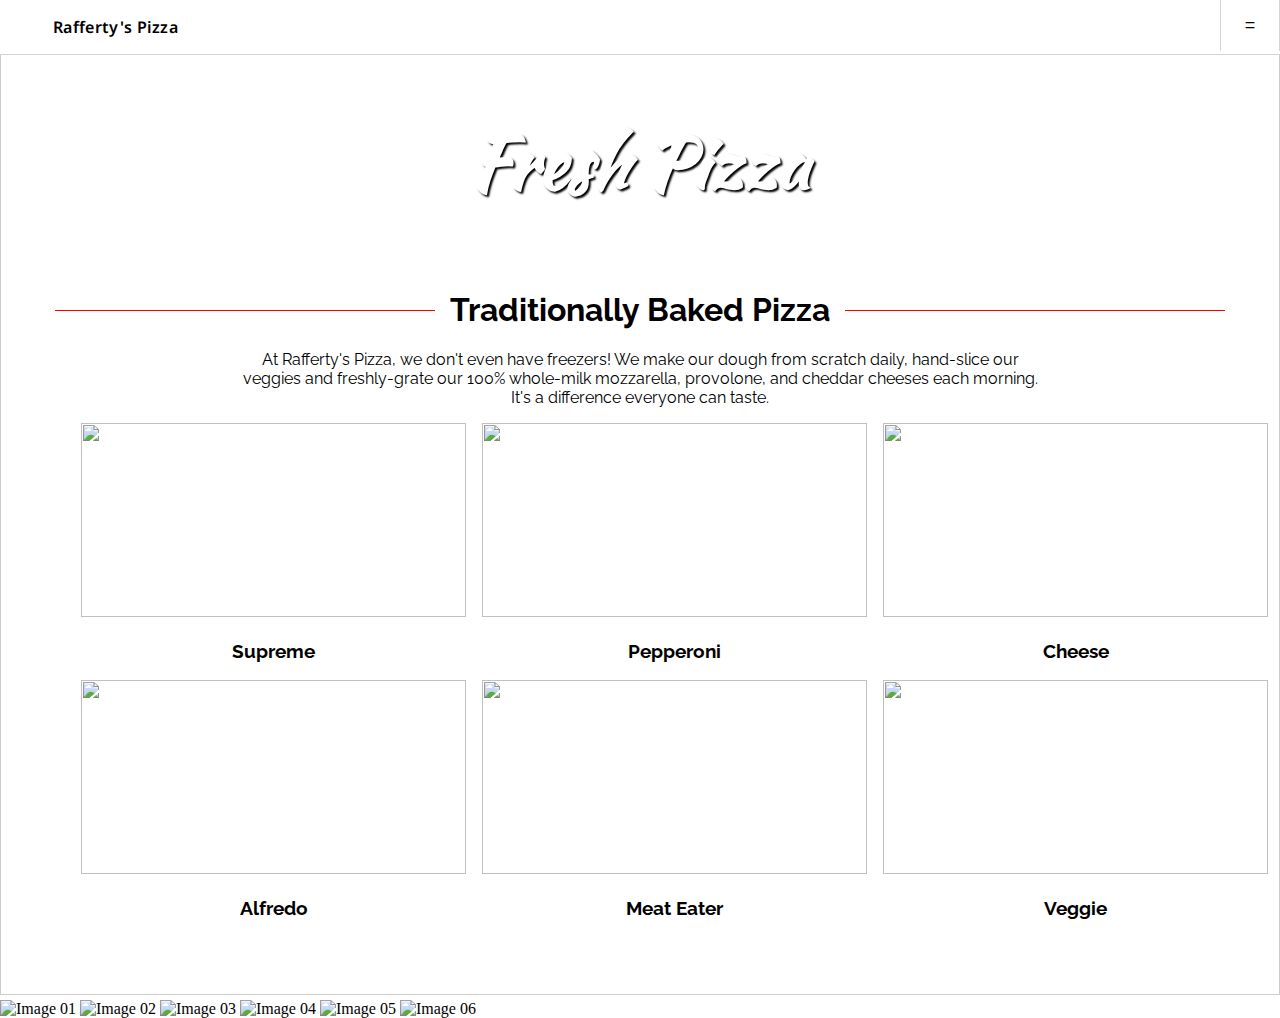
==== index.html @ 78e56703 "initial commit" ====
<!DOCTYPE html>
<html>
    <meta name="viewport" content="width=device-width, initial-scale=1.0">
    <head>
        <title>Used Cars</title>
        <link href="./style/style.css" type="text/css" rel="stylesheet">
        <link href="https://fonts.googleapis.com/css?family=Droid+Sans|Raleway|Kaushan+Script:100,400,500,600,800" rel="stylesheet">
    </head>
    <script src="https://ajax.googleapis.com/ajax/libs/jquery/3.2.1/jquery.min.js"></script>
    <body>
        <div class="navbar">
            <div class="dropdown">
              <button class="dropbtn">=</button>
              <div class="dropdown-content">
                <button class="tablinks" onclick="openTab(event, 'Turtle')">Turtles</button>
                <button class="tablinks" onclick="openTab(event, 'About')">About Me</button>
                <button class="tablinks" onclick="openTab(event, 'OrderPizza')" id="defaultOpen">Order Pizza</button>
                <button class="tablinks" onclick="openTab(event, 'RandomStuff')">Random Stuff</button>
              </div>
            </div>
            <div id="pizza"></div><p>Rafferty's Pizza</p>
        </div>    

        <div id="Turtle" class="tabcontent"> 
            <div id="banner">
                <div class="content">
                    <h1>Try to be like the turtle - at ease in your own shell.<br><strong>Bill Copeland</strong></h1>
                </div>
            </div>
            <hr>
            <div class="turtle_mainbody">
                <h3>A Little About Turtles</h3>
                <a href="https://en.wikipedia.org/wiki/Turtle"><span class="byline">FROM WIKIPEDIA, THE FREE ENCYCLOPEDIA</span></a>
                <p>Turtles are <a href="https://en.wikipedia.org/wiki/Reptile">reptiles</a> of the <a href="https://en.wikipedia.org/wiki/Order_(biology)">order</a> <strong>Testudines</strong> (or <strong>Chelonii</strong>) characterised by a special <a href="https://en.wikipedia.org/wiki/Bone">bony</a> or <a href="https://en.wikipedia.org/wiki/Cartilage">cartilaginous</a> <a href="https://en.wikipedia.org/wiki/Animal_shell">shell</a> developed from their ribs and acting as a shield. "Turtle" may refer to the order as a whole (American English) or to fresh-water and sea-dwelling testudines (British English).</p>
                <p>The order Testudines includes both extant (living) and <a href="https://en.wikipedia.org/wiki/Extinction">extinct</a> species. The earliest known members of this group date from <a href="http://tools.wmflabs.org/timescale/?Ma=157">157</a> <a href="https://en.wikipedia.org/wiki/Myr">million years ago</a>, making turtles one of the oldest reptile groups and a more ancient group than <a href="https://en.wikipedia.org/wiki/Snake">snakes</a> or <a href="https://en.wikipedia.org/wiki/Crocodilia">crocodilians</a>. Of the 327 known <a href="https://en.wikipedia.org/wiki/Species">species</a> alive today, some are highly <a href="https://en.wikipedia.org/wiki/Endangered_species">endangered</a>.</p>
                <p>Turtles are <a href="https://en.wikipedia.org/wiki/Ectotherm">ectotherms</a>—animals commonly called <a href="https://en.wikipedia.org/wiki/Poikilotherm">cold-blooded</a>—meaning that their internal temperature varies according to the ambient environment. However, because of their high metabolic rate, <a href="https://en.wikipedia.org/wiki/Leatherback_sea_turtle">leatherback sea turtles</a> have a body temperature that is noticeably higher than that of the surrounding water.</p>
                <p>Turtles are classified as <a href="https://en.wikipedia.org/wiki/Amniote">amniotes</a>, along with other reptiles, birds, and mammals. Like other amniotes, turtles breathe air and do not lay eggs underwater, although many species live in or around water.</p>
            </div>
        </div>
        
        <div id="About" class="tabcontent">
            <div class="about_mainbody">
                <h3>About Me</h3>
                <p>Hi! My name is Rafferty and I'm a student at Gretchen Whitney High School who's currently taking the AP Computer Science Princples Course.</p>
                <p>Some of my interests are:</p>
                <p id="interests">(try clicking them!)</p>
                <ul>
                    <li><button class="bc-list">Building computers</button></li>
                    <p id="computerparts-p">Here's the specifications of my computer:</p>
                    <a href="#"><img title="Intel Core i7 7700k" class="computerparts" src="https://images-na.ssl-images-amazon.com/images/I/51zkoInLSiL.jpg"></a>
                    <a href="#"><img title="Cooler Master Hyper 212 EVO" class="computerparts" src="https://cdn.pcpartpicker.com/static/forever/images/product/ddea57de9797549e80d05fb3acb2e83d.med.256p.jpg"></a>
                    <a href="#"><img title="Gigabyte GA-Z270-Gaming K3" class="computerparts" src="https://cdn.pcpartpicker.com/static/forever/images/product/6793fb3e7a72124492e21a9d76b5a61c.256p.jpg"></a>
                    <a href="#"><img title="Crucial Ballistix Sport LT 16GB DDR4" class="computerparts" src="https://images-na.ssl-images-amazon.com/images/I/41gmAwMOskL.jpg"></a>
                    <a href="#"><img title="Crucial M4 128GB SSD" class="computerparts" src="http://ecx.images-amazon.com/images/I/41iBI%2BQ2gkL.jpg"></a>
                    <a href="#"><img title="Western Digital Caviar Green 3TB HDD" class="computerparts" src="http://ecx.images-amazon.com/images/I/51-6%2BL6zT8L.jpg"></a>
                    <a href="#"><img title="Toshiba P300 2TB HDD" class="computerparts" src="https://houseofwhitley.co/wp-content/uploads/2017/07/TOSHIBA-P300-3TB-Desktop-Hard-Drive-7200-RPM-64MB-Cache-SATA-6.0Gbs-2-600x600.jpg"></a>
                    <a href="#"><img title="MSI GeForce GTX 770 2GB TWIN FROZR" class="computerparts" src="https://www.msi.com/asset/resize/image/global/product/five_pictures1_2863_20130530190256.png62405b38c58fe0f07fcef2367d8a9ba1/1024.png"></a>
                    <a href="#"><img title="NZXT S340 (Black) ATX Mid Tower Case" class="computerparts" src="https://cdn.pcpartpicker.com/static/forever/images/product/d4745ae04fec5a8861f24130cccc9eda.256p.jpg"></a>
                    <a href="#"><img title="Corsair CXM 750W Semi-Modular ATX Power Supply" class="computerparts" src="https://cdn.pcpartpicker.com/static/forever/images/product/23a8f923c23d6de30026d889136bf175.256p.jpg"></a>
                    <li><button>Computer programming</button></li>
                    <li><button class="vg-list">Video games</button></li>
                    <a href="https://playhearthstone.com/"><img class="videogames" title="Hearthstone" src="https://i.imgur.com/zz1Bcek.png"></a> 
                    <a href="https://osu.ppy.sh/"><img class="videogames" title="osu!" src="https://i.ppy.sh/3ae9b08499c5b07e2c189aadc419aba4281211ce/687474703a2f2f772e7070792e73682f632f63392f4c6f676f2e706e67"></a>
                    <a href="https://www.rocketleague.com/"><img class="videogames" title="Rocket League" src="https://vignette4.wikia.nocookie.net/monstergirlencyclopedia/images/2/2c/Rocket_league_logo.png/revision/latest?cb=20170101033444"></a>
                    <li><button>Learning foreign languages</button></li>
                    <li><button>Drinking water and ice lemon tea</button></li>
                    <li><button>Biking</button></li>
                </ul>
            </div>
        </div>
        
        <div id="OrderPizza" class="tabcontent">
        <div class="PizzaBanner">
            <h1>Fresh Pizza</h1>
        </div>
            <span><h1>Traditionally Baked Pizza</h1></span>
            <p>At Rafferty's Pizza, we don't even have freezers! We make our dough from scratch daily, hand-slice our veggies and freshly-grate our 100% whole-milk mozzarella, provolone, and cheddar cheeses each morning. It's a difference everyone can taste.</p>
            <div class="menu">
            <ul class="product-list columns-3">
            <li>
                <a href="#"><img src="http://dynl.mktgcdn.com/p/BqVXZELl1bpP82hnfZIUZJsRE3fh3cwTNK2-FvIqn5U/1538x776.png"></a>                   <h3><a href="#">Supreme</a></h3>
            </li>
            <li>
                <a href="#"><img src="https://www.cicis.com/media/1137/pizza_trad_alfredo.png"></a> 
                <h3><a href="#">Alfredo</a></h3>
            </li>
            <li>
                <a href="#"><img src="https://www.cicis.com/media/1139/pizza_trad_pepperoni_sm.png"></a>
                <h3><a href="#">Pepperoni</a></h3>
            </li>
            <li>
                <a href="#"><img src="https://www.cicis.com/media/1175/pizza_trad_meateater_sm.png"></a>
                <h3><a href="#">Meat Eater</a></h3>
            </li>
            <li>
                <a href="#"><img src="https://www.cicis.com/media/1177/pizza_trad_cheese_sm.png"></a>
                <h3><a href="#">Cheese</a></h3>
            </li>
            <li>
                <a href="#"><img src="https://www.cicis.com/media/1173/pizza_trad_veggie_sm.png"></a>
                <h3><a href="#">Veggie</a></h3>
            </li>
            </ul>
            </div>
        </div>
        
        <div id="RandomStuff" class="tabcontent">
            <h3>Random Stuff</h3>
            <h3><a href="https://codehs.com/share/RLx1Xva4P4k5N9Qt8TGK">Watch Karel paint a picture!<br>(You should probably set it to full speed)</a></h3>
            <img onmouseover="bigImg(this)" onmouseout="normalImg(this)" src="http://bestanimations.com/Animals/Reptiles/turtles/cute-turtle-animated-gif-14.gif" height=176px width=300px>
            <p>Hover over the image!</p>
            <p id="japanese">日本語を使ってみて</p>
            <p id="chinese">你好，傅含！</p>
            </div>
        
        <h4 id='date'></h3>
            
        <script>
            //clicks on the default tab to have it open when the page loads
            document.getElementById("defaultOpen").click();
            //jquery
            $(document).ready(function(){
                $(".vg-list").click(function(){
                    $(".videogames").fadeToggle("normal");
                });
                $(".bc-list").click(function(){
                    $(".computerparts").fadeToggle("normal");
                    $("#computerparts-p").fadeToggle("normal");
                });
            });
            // enlarges the image by the amount of pixels defined
            function bigImg(x) {
                x.style.height = "352px";
                x.style.width = "600px";
            }
            // shrinks the image by the amount of pixels defined
            function normalImg(x) {
                x.style.height = "176px";
                x.style.width = "300px";
            }
            //gets all the tabs and tablinks and hides the ones that aren't active
            function openTab(evt, tabName) {
                var i, tabcontent, tablinks;
                tabcontent = document.getElementsByClassName("tabcontent");
                for (i = 0; i < tabcontent.length; i++) {
                    tabcontent[i].style.display = "none";
                }
                tablinks = document.getElementsByClassName("tablinks");
                for (i = 0; i < tablinks.length; i++) {
                    tablinks[i].className = tablinks[i].className.replace(" active", "");
                }
                document.getElementById(tabName).style.display = "block";
                evt.currentTarget.className += " active";
            }
            //gets the current date and displays it at the bottom of the page
            function getDate() {
             let today = new Date();
                let year = today.getFullYear();
                let month = today.getMonth();
                let date = today.getDate();
                let day = today.getDay();
                let hours = today.getHours();
                let minutes = today.getMinutes();
                let seconds = today.getSeconds();
                let ampm;
                if (hours <= 12) {
                  ampm = 'AM';
                } else if (hours > 12) {
                  ampm = 'PM';
                }
                if (hours > 12) {
                    hours = hours - 12;
                }
                if (minutes < 10) {
                    minutes = '0'+minutes.toString();
                }
                if (seconds < 10) {
              	    seconds = '0'+seconds.toString();
                }
                let daylist = ['Sunday', 'Monday', 'Tuesday', 'Wednesday', 'Thursday', 'Friday', 'Saturday'];
            	let monthlist = ['January', 'February', 'March', 'April', 'May', 'June', 'July', 'August', 'September', 'October', 'November', 'December'];
                document.getElementById('date').innerHTML = `It is now ${hours}\:${minutes}\:${seconds} ${ampm} on ${daylist[day]}, ${monthlist[month]} ${date}, ${year}`;
            }
            setInterval(getDate, 1000);
        </script>
        <div id="preload">
           <img src="http://dynl.mktgcdn.com/p/BqVXZELl1bpP82hnfZIUZJsRE3fh3cwTNK2-FvIqn5U/1538x776.png" width="1" height="1" alt="Image 01" />
           <img src="https://www.cicis.com/media/1137/pizza_trad_alfredo.png" width="1" height="1" alt="Image 02" />
           <img src="https://www.cicis.com/media/1139/pizza_trad_pepperoni_sm.png" width="1" height="1" alt="Image 03" />
           <img src="https://www.cicis.com/media/1175/pizza_trad_meateater_sm.png" width="1" height="1" alt="Image 04" />
           <img src="https://www.cicis.com/media/1177/pizza_trad_cheese_sm.png" width="1" height="1" alt="Image 05" />
           <img src="https://www.cicis.com/media/1173/pizza_trad_veggie_sm.png" width="1" height="1" alt="Image 06" />
           <img src="http://tony.pizza/wp-content/uploads/2017/01/28us51e-8.png" width="1" height="1"/>
        </div>
    </body>
</html>
---- style/style.css ----
body {
    background-color: white;
    margin: 0px;
    padding: 0;
    overflow: scroll;
    overflow-x: hidden;
  }
  .navbar {
      overflow: hidden;
      background-color: #FFFFFF;
      border-bottom: 1px solid LightGrey;
      position: fixed;
      top: 0;
      width: 100%;
      z-index: 2;
  }
  #pizza {
      background-image: url("http://tony.pizza/wp-content/uploads/2017/01/28us51e-8.png");
      background-size: cover;
      background-position: center center;
      width: 40px;
      height: 40px;
      position: fixed;
      display: inline-box;
      left: 8px;
      top: 8px;
  }
  .navbar p {
      float: center;
      text-align: center;
      display: inline-block;
      padding: 0 53px;
      font-family: "Droid Sans", sans-serif;
      font-weight: 600;
      font-size: 16px;
      color: black;
      letter-spacing: 0.02em;
  }
  .dropdown {
      float: right;
      overflow: hidden;
      display: inline-block;
  }
  .dropdown .dropbtn {
      font-size: 18px;
      font-weight: 400;
      outline: none;
      border: none;
      border-left: 1px solid lightgrey;
      border-right: 1px solid LightGrey;
      color: #000000;
      width: 60px;
      height: 51px;
      padding: 14px 16px;
      background-color: inherit;
  }
  .dropdown:hover .dropbtn {
      background-color: red;
  }
  .dropdown-content {
      display: none;
      position: fixed;
      right: 0;
      background-color: #f9f9f9;
      min-width: 160px;
      box-shadow: 0px 8px 16px 0px rgba(0,0,0,0.2);
      z-index: 3;
  }
  .dropdown-content button {
      background-color: inherit;
      color: black;
      display: block;
      float: none;
      border: 1px solid LightGrey;
      width: 100%;
      text-align: right;
      outline: none;
      cursor: pointer;
      padding: 14px 16px;
      transition: 0.3s;
      font-size: 17px;
  }
  .dropdown-content button:hover {
      background-color: #ddd;
  }
  .dropdown:hover .dropdown-content {
      display: block;
  }
  div.turtle_mainbody, div.about_mainbody {
      margin: 0 auto;
      padding: 40px;
      min-width: 300px;
      height: auto;
      font-family: 'Raleway', sans-serif;
  }
  div.turtle_mainbody {
      text-align: center;
      max-width: 850px;
  }
  div.turtle_mainbody h3 {
      color: #6c77d4;
      text-transform: uppercase;
      font-size: 22px;
      font-weight: 600;
      padding: 0px 10px;
  }
  div.turtle_mainbody p {
      font-size: 18px;
      text-align: left;
  }
  div.turtle_mainbody a {
      color: #000000;
      font-size: 15px;
      font-weight: 500;
      text-transform: uppercase;
      text-decoration: none;
      letter-spacing: 0.05em;
  }
  div.about_mainbody button {
      border: none;
      outline: none;
      padding: none;
      background-color: #ffffff;
      font-size: 16px;
      font-family: "Raleway", sans-serif;
  }
  #interests {
      padding: none;
      margin: none;
      font-size: 10px;
      font-weight: 400;
  }
  .computerparts, .videogames {
      height: 40px;
      width: 40px;
      border: 1px solid LightGrey;
      border-radius: 4px;
      display: none;
      object-fit: contain;
  }
  .vg-list, .bc-list {
      cursor: pointer;
  }
  .computerparts:hover {
     /*background-color: #ccc;*/
  }
  #computerparts-p {
      padding: 0;
      padding-top: 5px;
      padding-bottom: 5px;
      margin: 0;
      display: none;
      font-size: 12px;
  }
  .videogames:hover {
      background-color: #ccc;
  }
  .byline {
      border-bottom: 1px solid LightGrey;
      border-top: 1px solid LightGrey;
      color: LightGrey;
      font-size: 10px;
      font-weight: 400;
  }
  #OrderPizza {
      position: relative;
      display: block;
      padding: 40px;
      background-image: url("http://atextures.com/wp-content/uploads/2014/08/Paper-Grunge-Background-41.jpg");
      background-size: cover;
      overflow: scroll;
      text-align: center;
      font-family: "Raleway", sans-serif;
  }
  div.PizzaBanner {
      margin: none;
      padding: 40px 0px;
      background-image: url("https://www.grimaldispizzeria.com/dbcwp/wp-content/uploads/2017/03/our-menu-1920.jpg");
      background-size: cover;
      background-position: center center;
      height: 150px;
      width: 100%;
      left: 0;
  }
  div.PizzaBanner h1 {
      color: #ffffff;
      font-size: 72px;
      font-family: "Kaushan Script", cursive;
      text-align: center;
      position: relative;
      top: 30px;
      width: auto;
      margin: 0 auto;
      text-shadow: 2px 2px 2px rgba(0, 0, 0, 1);
  }
  #OrderPizza span {
      text-align: center;
      display: inline-block;
      position: relative;
  }
  #OrderPizza span:before, #OrderPizza span:after {
      content: "";
      position: absolute;
      top: 50%;
      width: 100%;
      height: 1px;
      background: red;
  }
  #OrderPizza span:before {
      right: 100%;
      margin-right: 15px;
  }
  #OrderPizza span:after {
      left: 100%;
      margin-left: 15px;
  }
  #OrderPizza p {
      min-width: 300px;
      max-width: 800px;
      margin: 0 auto;
      text-align: center;
      position: relative;
  }
  .columns-3 {
      display: inline-block;
      column-count: 3;
  }
  .product-list {
      list-style-type: none;
      height: 200%;
  }
  .product-list h3 {
      text-align: center;
      width: 385px;
  }
  .product-list h3 a {
      text-decoration: none;
      color: black;
  }
  .product-list li:hover a {
      color: red;
  }
  .product-list img {
      width: 385px;
      height: 194px;
      position: relative;
      -webkit-transition: top ease 0.8s;
      transition: top ease 0.3s;
      top: 0;
  }
  .product-list img:hover {
      top: -15px;
  }
  #RandomStuff h3, #RandomStuff p {
      font-family: "Raleway", sans-serif;
  }
  #RandomStuff a {
      color: blue;
      text-decoration: none;
  }
  #RandomStuff a:hover {
      color: red;
  }
  #japanese {
      font-family: "ヒラギノ角ゴ Pro W3", "Hiragino Kaku Gothic Pro", sans-serif;
      font-weight: 800;
      letter-spacing: 0em;
  }
  #chinese {
      font-family: "Microsoft JhengHei UI","Microsoft JhengHei",Pmingliu,"Segoe UI","Segoe UI Web Regular","Segoe UI Symbol","Helvetica Neue","BBAlpha Sans","S60 Sans",Arial,sans-serif;
      font-weight: 800;
  }
  #banner {
      background-image: url("https://www.sheltonherald.com/wp-content/uploads/sites/33/2015/05/Baby_turtle.jpg");
      /*background-image: url("https://static1.squarespace.com/static/5486159de4b074841b303621/t/5913a4de6a49634ba5568356/1494459632534/");*/
      background-size: cover;
      background-position: center center;
      height: 450px;
      width: 100%;
  }
  #banner .content h1 {
      color: #ffffff;
      font-size: 50px;
      border: 3px dotted white;
      font-family: "Raleway", sans-serif;
      text-align: center;
      position: relative;
      top: 100px;
      width: auto;
      min-width: 350px;
      max-width: 450px;
      margin: 0 auto;
  }
  #date {
      font-family: 'Raleway', sans-serif;
      margin: 5px 0 5px 5px;
      color: #615652;
      font-size: 16px;
      font-weight: 400;
  }
  .tabcontent {
      display: none;
      padding: 6px 12px;
      border: 1px solid #ccc;
      border-top: none;
      -webkit-animation: fadeEffect 1s;
      animation: fadeEffect 1s; 
  }
  @-webkit-keyframes fadeEffect {
      from {opacity: 0.2;}
      to {opacity: 1;}
  }
  @keyframes fadeEffect {
      from {opacity: 0.2;}
      to {opacity: 1;}
  }
  ::-webkit-scrollbar {
      width: 8px;
      background: transparent;
      padding: none;
      margin: none;
  }
  ::-webkit-scrollbar-thumb {
      background: LightGrey;
      opacity: 60%;
  }
  #banner .content h1, .navbar p {
      -webkit-touch-callout: none;
      -webkit-user-select: none;
      -khtml-user-select: none;
      -moz-user-select: none;
      -ms-user-select: none;
      user-select: none;
      cursor:default;
  }
  div#preload {
      visibilty: hidden;
      left: -999em;
  }
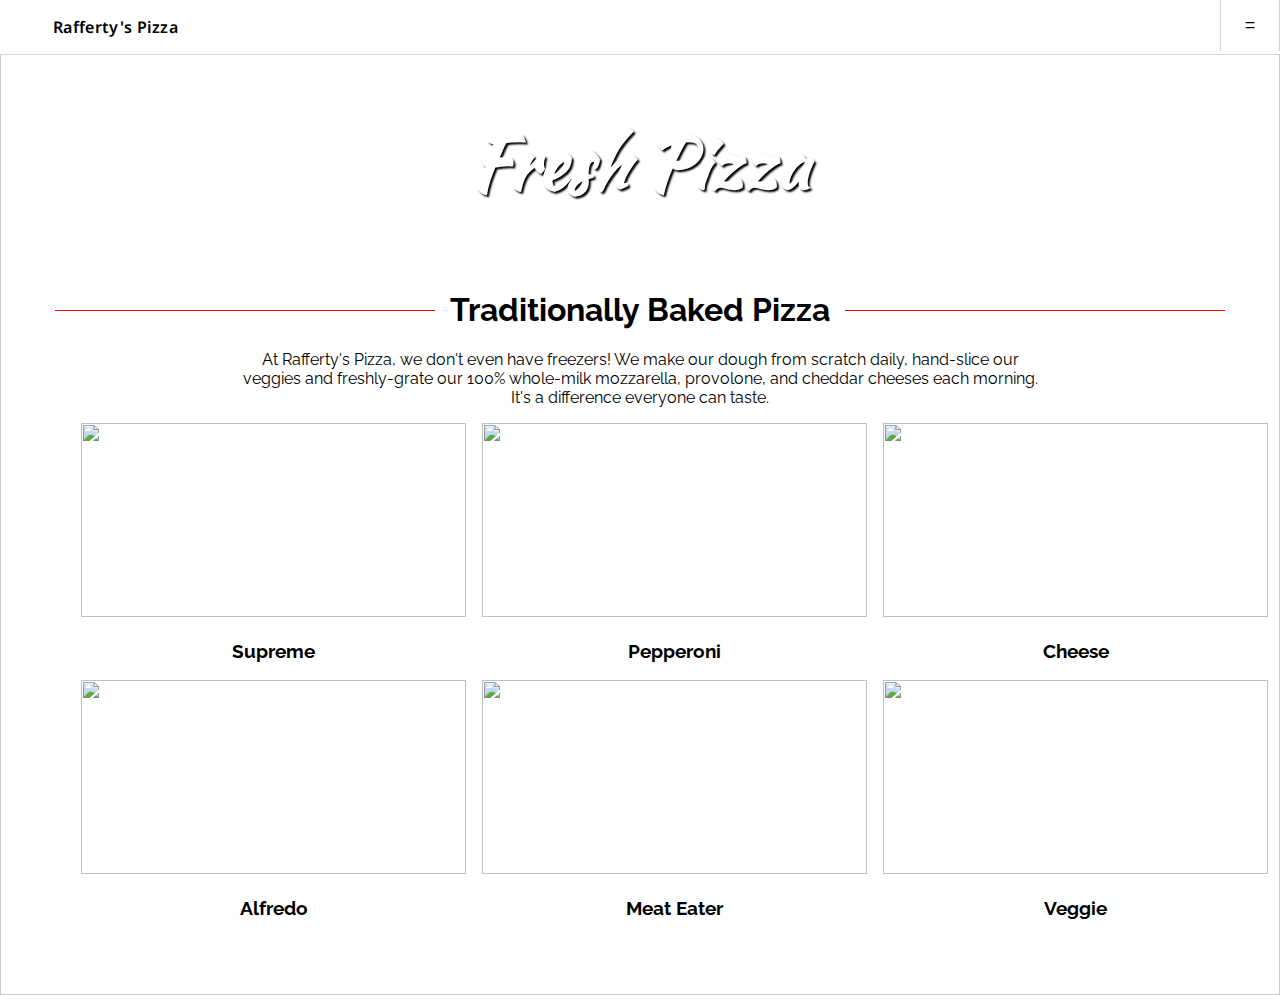
==== commit e63e68d3: "trying to make javascript work" ====
--- a/index.html
+++ b/index.html
@@ -115,7 +115,7 @@
         
         <h4 id='date'></h3>
             
-        <script>
+        <script type="text/javascript">
             //clicks on the default tab to have it open when the page loads
             document.getElementById("defaultOpen").click();
             //jquery
@@ -183,14 +183,5 @@
             }
             setInterval(getDate, 1000);
         </script>
-        <div id="preload">
-           <img src="http://dynl.mktgcdn.com/p/BqVXZELl1bpP82hnfZIUZJsRE3fh3cwTNK2-FvIqn5U/1538x776.png" width="1" height="1" alt="Image 01" />
-           <img src="https://www.cicis.com/media/1137/pizza_trad_alfredo.png" width="1" height="1" alt="Image 02" />
-           <img src="https://www.cicis.com/media/1139/pizza_trad_pepperoni_sm.png" width="1" height="1" alt="Image 03" />
-           <img src="https://www.cicis.com/media/1175/pizza_trad_meateater_sm.png" width="1" height="1" alt="Image 04" />
-           <img src="https://www.cicis.com/media/1177/pizza_trad_cheese_sm.png" width="1" height="1" alt="Image 05" />
-           <img src="https://www.cicis.com/media/1173/pizza_trad_veggie_sm.png" width="1" height="1" alt="Image 06" />
-           <img src="http://tony.pizza/wp-content/uploads/2017/01/28us51e-8.png" width="1" height="1"/>
-        </div>
     </body>
 </html>
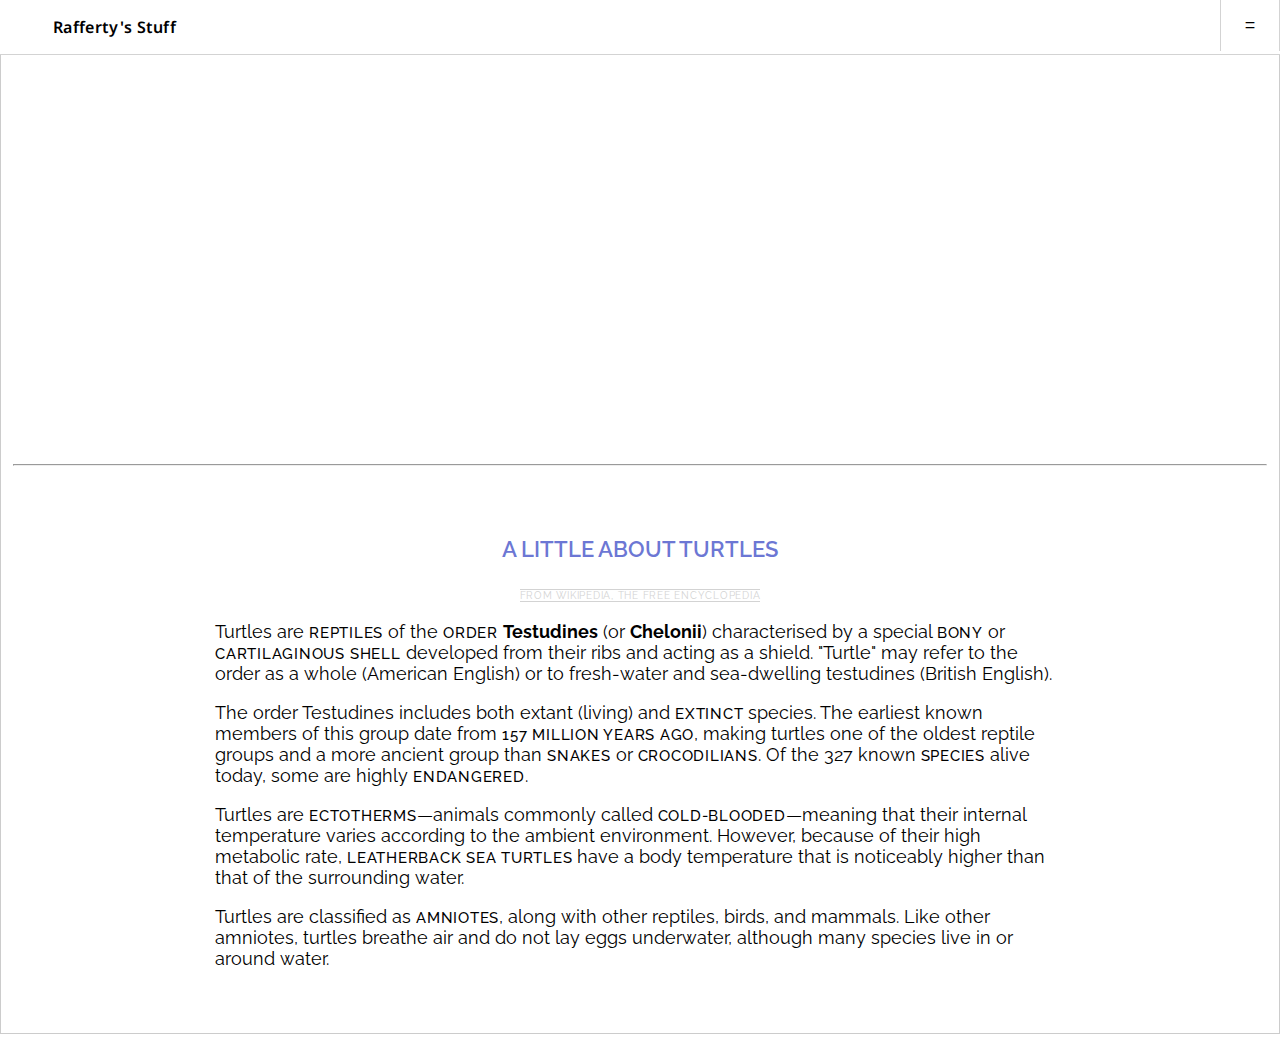
==== commit c695b35e: "main page navbar fix" ====
--- a/index.html
+++ b/index.html
@@ -1,187 +1,153 @@
 <!DOCTYPE html>
 <html>
+<head>
+    <meta charset="UTF-8">
     <meta name="viewport" content="width=device-width, initial-scale=1.0">
-    <head>
-        <title>Used Cars</title>
-        <link href="./style/style.css" type="text/css" rel="stylesheet">
-        <link href="https://fonts.googleapis.com/css?family=Droid+Sans|Raleway|Kaushan+Script:100,400,500,600,800" rel="stylesheet">
-    </head>
-    <script src="https://ajax.googleapis.com/ajax/libs/jquery/3.2.1/jquery.min.js"></script>
-    <body>
-        <div class="navbar">
-            <div class="dropdown">
-              <button class="dropbtn">=</button>
-              <div class="dropdown-content">
-                <button class="tablinks" onclick="openTab(event, 'Turtle')">Turtles</button>
-                <button class="tablinks" onclick="openTab(event, 'About')">About Me</button>
-                <button class="tablinks" onclick="openTab(event, 'OrderPizza')" id="defaultOpen">Order Pizza</button>
-                <button class="tablinks" onclick="openTab(event, 'RandomStuff')">Random Stuff</button>
-              </div>
-            </div>
-            <div id="pizza"></div><p>Rafferty's Pizza</p>
-        </div>    
-
-        <div id="Turtle" class="tabcontent"> 
-            <div id="banner">
-                <div class="content">
-                    <h1>Try to be like the turtle - at ease in your own shell.<br><strong>Bill Copeland</strong></h1>
-                </div>
-            </div>
-            <hr>
-            <div class="turtle_mainbody">
-                <h3>A Little About Turtles</h3>
-                <a href="https://en.wikipedia.org/wiki/Turtle"><span class="byline">FROM WIKIPEDIA, THE FREE ENCYCLOPEDIA</span></a>
-                <p>Turtles are <a href="https://en.wikipedia.org/wiki/Reptile">reptiles</a> of the <a href="https://en.wikipedia.org/wiki/Order_(biology)">order</a> <strong>Testudines</strong> (or <strong>Chelonii</strong>) characterised by a special <a href="https://en.wikipedia.org/wiki/Bone">bony</a> or <a href="https://en.wikipedia.org/wiki/Cartilage">cartilaginous</a> <a href="https://en.wikipedia.org/wiki/Animal_shell">shell</a> developed from their ribs and acting as a shield. "Turtle" may refer to the order as a whole (American English) or to fresh-water and sea-dwelling testudines (British English).</p>
-                <p>The order Testudines includes both extant (living) and <a href="https://en.wikipedia.org/wiki/Extinction">extinct</a> species. The earliest known members of this group date from <a href="http://tools.wmflabs.org/timescale/?Ma=157">157</a> <a href="https://en.wikipedia.org/wiki/Myr">million years ago</a>, making turtles one of the oldest reptile groups and a more ancient group than <a href="https://en.wikipedia.org/wiki/Snake">snakes</a> or <a href="https://en.wikipedia.org/wiki/Crocodilia">crocodilians</a>. Of the 327 known <a href="https://en.wikipedia.org/wiki/Species">species</a> alive today, some are highly <a href="https://en.wikipedia.org/wiki/Endangered_species">endangered</a>.</p>
-                <p>Turtles are <a href="https://en.wikipedia.org/wiki/Ectotherm">ectotherms</a>—animals commonly called <a href="https://en.wikipedia.org/wiki/Poikilotherm">cold-blooded</a>—meaning that their internal temperature varies according to the ambient environment. However, because of their high metabolic rate, <a href="https://en.wikipedia.org/wiki/Leatherback_sea_turtle">leatherback sea turtles</a> have a body temperature that is noticeably higher than that of the surrounding water.</p>
-                <p>Turtles are classified as <a href="https://en.wikipedia.org/wiki/Amniote">amniotes</a>, along with other reptiles, birds, and mammals. Like other amniotes, turtles breathe air and do not lay eggs underwater, although many species live in or around water.</p>
+    <meta http-equiv="X-UA-Compatible" content="ie=edge">
+    <title>Used Cars</title>
+    <link href="./style/style.css" type="text/css" rel="stylesheet">
+    <link href="https://fonts.googleapis.com/css?family=Droid+Sans|Raleway:100,400,500,600,800" rel="stylesheet">
+</head>
+<script src="https://ajax.googleapis.com/ajax/libs/jquery/3.2.1/jquery.min.js"></script>
+<body>
+    <div class="navbar">
+        <div id="pizza"></div><p>Rafferty's Stuff</p>
+        <div class="dropdown">
+            <button class="dropbtn">=</button>
+            <div class="dropdown-content">
+            <button class="tablinks" onclick="openTab(event, 'Turtle')"  id="defaultOpen">Turtles</button>
+            <input type="button" onclick="window.location.href='./pizza/menu.html'" value="Order Pizza"/>
+            <button class="tablinks" onclick="openTab(event, 'About')">About Me</button>
+            <button class="tablinks" onclick="openTab(event, 'RandomStuff')">Random Stuff</button>
             </div>
         </div>
-        
-        <div id="About" class="tabcontent">
-            <div class="about_mainbody">
-                <h3>About Me</h3>
-                <p>Hi! My name is Rafferty and I'm a student at Gretchen Whitney High School who's currently taking the AP Computer Science Princples Course.</p>
-                <p>Some of my interests are:</p>
-                <p id="interests">(try clicking them!)</p>
-                <ul>
-                    <li><button class="bc-list">Building computers</button></li>
-                    <p id="computerparts-p">Here's the specifications of my computer:</p>
-                    <a href="#"><img title="Intel Core i7 7700k" class="computerparts" src="https://images-na.ssl-images-amazon.com/images/I/51zkoInLSiL.jpg"></a>
-                    <a href="#"><img title="Cooler Master Hyper 212 EVO" class="computerparts" src="https://cdn.pcpartpicker.com/static/forever/images/product/ddea57de9797549e80d05fb3acb2e83d.med.256p.jpg"></a>
-                    <a href="#"><img title="Gigabyte GA-Z270-Gaming K3" class="computerparts" src="https://cdn.pcpartpicker.com/static/forever/images/product/6793fb3e7a72124492e21a9d76b5a61c.256p.jpg"></a>
-                    <a href="#"><img title="Crucial Ballistix Sport LT 16GB DDR4" class="computerparts" src="https://images-na.ssl-images-amazon.com/images/I/41gmAwMOskL.jpg"></a>
-                    <a href="#"><img title="Crucial M4 128GB SSD" class="computerparts" src="http://ecx.images-amazon.com/images/I/41iBI%2BQ2gkL.jpg"></a>
-                    <a href="#"><img title="Western Digital Caviar Green 3TB HDD" class="computerparts" src="http://ecx.images-amazon.com/images/I/51-6%2BL6zT8L.jpg"></a>
-                    <a href="#"><img title="Toshiba P300 2TB HDD" class="computerparts" src="https://houseofwhitley.co/wp-content/uploads/2017/07/TOSHIBA-P300-3TB-Desktop-Hard-Drive-7200-RPM-64MB-Cache-SATA-6.0Gbs-2-600x600.jpg"></a>
-                    <a href="#"><img title="MSI GeForce GTX 770 2GB TWIN FROZR" class="computerparts" src="https://www.msi.com/asset/resize/image/global/product/five_pictures1_2863_20130530190256.png62405b38c58fe0f07fcef2367d8a9ba1/1024.png"></a>
-                    <a href="#"><img title="NZXT S340 (Black) ATX Mid Tower Case" class="computerparts" src="https://cdn.pcpartpicker.com/static/forever/images/product/d4745ae04fec5a8861f24130cccc9eda.256p.jpg"></a>
-                    <a href="#"><img title="Corsair CXM 750W Semi-Modular ATX Power Supply" class="computerparts" src="https://cdn.pcpartpicker.com/static/forever/images/product/23a8f923c23d6de30026d889136bf175.256p.jpg"></a>
-                    <li><button>Computer programming</button></li>
-                    <li><button class="vg-list">Video games</button></li>
-                    <a href="https://playhearthstone.com/"><img class="videogames" title="Hearthstone" src="https://i.imgur.com/zz1Bcek.png"></a> 
-                    <a href="https://osu.ppy.sh/"><img class="videogames" title="osu!" src="https://i.ppy.sh/3ae9b08499c5b07e2c189aadc419aba4281211ce/687474703a2f2f772e7070792e73682f632f63392f4c6f676f2e706e67"></a>
-                    <a href="https://www.rocketleague.com/"><img class="videogames" title="Rocket League" src="https://vignette4.wikia.nocookie.net/monstergirlencyclopedia/images/2/2c/Rocket_league_logo.png/revision/latest?cb=20170101033444"></a>
-                    <li><button>Learning foreign languages</button></li>
-                    <li><button>Drinking water and ice lemon tea</button></li>
-                    <li><button>Biking</button></li>
-                </ul>
+    </div>    
+
+    <div id="Turtle" class="tabcontent"> 
+        <div id="banner">
+            <div class="content">
+                <h1>Try to be like the turtle - at ease in your own shell.<br><strong>Bill Copeland</strong></h1>
             </div>
         </div>
+        <hr>
+        <div class="turtle_mainbody">
+            <h3>A Little About Turtles</h3>
+            <a href="https://en.wikipedia.org/wiki/Turtle"><span class="byline">FROM WIKIPEDIA, THE FREE ENCYCLOPEDIA</span></a>
+            <p>Turtles are <a href="https://en.wikipedia.org/wiki/Reptile">reptiles</a> of the <a href="https://en.wikipedia.org/wiki/Order_(biology)">order</a> <strong>Testudines</strong> (or <strong>Chelonii</strong>) characterised by a special <a href="https://en.wikipedia.org/wiki/Bone">bony</a> or <a href="https://en.wikipedia.org/wiki/Cartilage">cartilaginous</a> <a href="https://en.wikipedia.org/wiki/Animal_shell">shell</a> developed from their ribs and acting as a shield. "Turtle" may refer to the order as a whole (American English) or to fresh-water and sea-dwelling testudines (British English).</p>
+            <p>The order Testudines includes both extant (living) and <a href="https://en.wikipedia.org/wiki/Extinction">extinct</a> species. The earliest known members of this group date from <a href="http://tools.wmflabs.org/timescale/?Ma=157">157</a> <a href="https://en.wikipedia.org/wiki/Myr">million years ago</a>, making turtles one of the oldest reptile groups and a more ancient group than <a href="https://en.wikipedia.org/wiki/Snake">snakes</a> or <a href="https://en.wikipedia.org/wiki/Crocodilia">crocodilians</a>. Of the 327 known <a href="https://en.wikipedia.org/wiki/Species">species</a> alive today, some are highly <a href="https://en.wikipedia.org/wiki/Endangered_species">endangered</a>.</p>
+            <p>Turtles are <a href="https://en.wikipedia.org/wiki/Ectotherm">ectotherms</a>—animals commonly called <a href="https://en.wikipedia.org/wiki/Poikilotherm">cold-blooded</a>—meaning that their internal temperature varies according to the ambient environment. However, because of their high metabolic rate, <a href="https://en.wikipedia.org/wiki/Leatherback_sea_turtle">leatherback sea turtles</a> have a body temperature that is noticeably higher than that of the surrounding water.</p>
+            <p>Turtles are classified as <a href="https://en.wikipedia.org/wiki/Amniote">amniotes</a>, along with other reptiles, birds, and mammals. Like other amniotes, turtles breathe air and do not lay eggs underwater, although many species live in or around water.</p>
+        </div>
+    </div>
+    
+    <div id="About" class="tabcontent">
+        <div class="about_mainbody">
+            <h3>About Me</h3>
+            <p>Hi! My name is Rafferty and I'm a student at Gretchen Whitney High School who's currently taking the AP Computer Science Princples Course.</p>
+            <p>Some of my interests are:</p>
+            <p id="interests">(try clicking them!)</p>
+            <ul>
+                <li><button class="bc-list">Computer Hardware</button></li>
+                <p id="computerparts-p">Here's the specifications of my computer:</p>
+                <a href="#"><img title="Intel Core i7 7700k" class="computerparts" src="./images/pcparts/i7-7700k.png"></a>
+                <a href="#"><img title="Cooler Master Hyper 212 EVO" class="computerparts" src="./images/pcparts/hyper-212-evo.png"></a>
+                <a href="#"><img title="Gigabyte GA-Z270-Gaming K3" class="computerparts" src="./images/pcparts/gigabyte-k3.png"></a>
+                <a href="#"><img title="Crucial Ballistix Sport LT 16GB DDR4" class="computerparts" src="./images/pcparts/crucial-ballistix.png"></a>
+                <a href="#"><img title="Crucial M4 128GB SSD" class="computerparts" src="./images/pcparts/crucial-m4.png"></a>
+                <a href="#"><img title="Western Digital Caviar Green 3TB HDD" class="computerparts" src="./images/pcparts/westerndigital-caviargreen.png"></a>
+                <a href="#"><img title="MSI GeForce GTX 770 2GB TWIN FROZR" class="computerparts" src="https://www.msi.com/asset/resize/image/global/product/five_pictures1_2863_20130530190256.png62405b38c58fe0f07fcef2367d8a9ba1/1024.png"></a>
+                <a href="#"><img title="NZXT S340 (Black) ATX Mid Tower Case" class="computerparts" src="./images/pcparts/nzxt-s340.png"></a>
+                <a href="#"><img title="Corsair CXM 750W Semi-Modular ATX Power Supply" class="computerparts" src="./images/pcparts/corsair-cxm750.png"></a>
+                <li><button>Computer programming</button></li>
+                <li><button class="vg-list">Video games</button></li>
+                <a href="https://playhearthstone.com/"><img class="videogames" title="Hearthstone" src="https://i.imgur.com/zz1Bcek.png"></a> 
+                <a href="https://osu.ppy.sh/"><img class="videogames" title="osu!" src="https://i.ppy.sh/3ae9b08499c5b07e2c189aadc419aba4281211ce/687474703a2f2f772e7070792e73682f632f63392f4c6f676f2e706e67"></a>
+                <a href="https://www.rocketleague.com/"><img class="videogames" title="Rocket League" src="https://vignette4.wikia.nocookie.net/monstergirlencyclopedia/images/2/2c/Rocket_league_logo.png/revision/latest?cb=20170101033444"></a>
+                <li><button>Learning foreign languages</button></li>
+                <li><button>Drinking water and ice lemon tea</button></li>
+                <li><button>Biking</button></li>
+            </ul>
+        </div>
+    </div>
+    
+    <div id="RandomStuff" class="tabcontent">
+        <h3>Random Stuff</h3>
+        <h3><a href="https://codehs.com/share/RLx1Xva4P4k5N9Qt8TGK">Watch Karel paint a picture!<br>(You should probably set it to full speed)</a></h3>
+        <img onmouseover="bigImg(this)" onmouseout="normalImg(this)" src="http://bestanimations.com/Animals/Reptiles/turtles/cute-turtle-animated-gif-14.gif" height=176px width=300px>
+        <p>Hover over the image!</p>
+        <p id="japanese">日本語を使ってみて</p>
+        <p id="chinese">你好，傅含！</p>
+        </div>
+    
+    <h4 id='date'></h4>
         
-        <div id="OrderPizza" class="tabcontent">
-        <div class="PizzaBanner">
-            <h1>Fresh Pizza</h1>
-        </div>
-            <span><h1>Traditionally Baked Pizza</h1></span>
-            <p>At Rafferty's Pizza, we don't even have freezers! We make our dough from scratch daily, hand-slice our veggies and freshly-grate our 100% whole-milk mozzarella, provolone, and cheddar cheeses each morning. It's a difference everyone can taste.</p>
-            <div class="menu">
-            <ul class="product-list columns-3">
-            <li>
-                <a href="#"><img src="http://dynl.mktgcdn.com/p/BqVXZELl1bpP82hnfZIUZJsRE3fh3cwTNK2-FvIqn5U/1538x776.png"></a>                   <h3><a href="#">Supreme</a></h3>
-            </li>
-            <li>
-                <a href="#"><img src="https://www.cicis.com/media/1137/pizza_trad_alfredo.png"></a> 
-                <h3><a href="#">Alfredo</a></h3>
-            </li>
-            <li>
-                <a href="#"><img src="https://www.cicis.com/media/1139/pizza_trad_pepperoni_sm.png"></a>
-                <h3><a href="#">Pepperoni</a></h3>
-            </li>
-            <li>
-                <a href="#"><img src="https://www.cicis.com/media/1175/pizza_trad_meateater_sm.png"></a>
-                <h3><a href="#">Meat Eater</a></h3>
-            </li>
-            <li>
-                <a href="#"><img src="https://www.cicis.com/media/1177/pizza_trad_cheese_sm.png"></a>
-                <h3><a href="#">Cheese</a></h3>
-            </li>
-            <li>
-                <a href="#"><img src="https://www.cicis.com/media/1173/pizza_trad_veggie_sm.png"></a>
-                <h3><a href="#">Veggie</a></h3>
-            </li>
-            </ul>
-            </div>
-        </div>
-        
-        <div id="RandomStuff" class="tabcontent">
-            <h3>Random Stuff</h3>
-            <h3><a href="https://codehs.com/share/RLx1Xva4P4k5N9Qt8TGK">Watch Karel paint a picture!<br>(You should probably set it to full speed)</a></h3>
-            <img onmouseover="bigImg(this)" onmouseout="normalImg(this)" src="http://bestanimations.com/Animals/Reptiles/turtles/cute-turtle-animated-gif-14.gif" height=176px width=300px>
-            <p>Hover over the image!</p>
-            <p id="japanese">日本語を使ってみて</p>
-            <p id="chinese">你好，傅含！</p>
-            </div>
-        
-        <h4 id='date'></h3>
-            
-        <script type="text/javascript">
-            //clicks on the default tab to have it open when the page loads
-            document.getElementById("defaultOpen").click();
-            //jquery
-            $(document).ready(function(){
-                $(".vg-list").click(function(){
-                    $(".videogames").fadeToggle("normal");
-                });
-                $(".bc-list").click(function(){
-                    $(".computerparts").fadeToggle("normal");
-                    $("#computerparts-p").fadeToggle("normal");
-                });
+    <script type="text/javascript">
+        //clicks on the default tab to have it open when the page loads
+        document.getElementById("defaultOpen").click();
+        //jquery
+        $(document).ready(function(){
+            $(".vg-list").click(function(){
+                $(".videogames").fadeToggle("normal");
             });
-            // enlarges the image by the amount of pixels defined
-            function bigImg(x) {
-                x.style.height = "352px";
-                x.style.width = "600px";
+            $(".bc-list").click(function(){
+                $(".computerparts").fadeToggle("normal");
+                $("#computerparts-p").fadeToggle("normal");
+            });
+        });
+        // enlarges the image by the amount of pixels defined
+        function bigImg(x) {
+            x.style.height = "352px";
+            x.style.width = "600px";
+        }
+        // shrinks the image by the amount of pixels defined
+        function normalImg(x) {
+            x.style.height = "176px";
+            x.style.width = "300px";
+        }
+        //gets all the tabs and tablinks and hides the ones that aren't active
+        function openTab(evt, tabName) {
+            var i, tabcontent, tablinks;
+            tabcontent = document.getElementsByClassName("tabcontent");
+            for (i = 0; i < tabcontent.length; i++) {
+                tabcontent[i].style.display = "none";
             }
-            // shrinks the image by the amount of pixels defined
-            function normalImg(x) {
-                x.style.height = "176px";
-                x.style.width = "300px";
+            tablinks = document.getElementsByClassName("tablinks");
+            for (i = 0; i < tablinks.length; i++) {
+                tablinks[i].className = tablinks[i].className.replace(" active", "");
             }
-            //gets all the tabs and tablinks and hides the ones that aren't active
-            function openTab(evt, tabName) {
-                var i, tabcontent, tablinks;
-                tabcontent = document.getElementsByClassName("tabcontent");
-                for (i = 0; i < tabcontent.length; i++) {
-                    tabcontent[i].style.display = "none";
-                }
-                tablinks = document.getElementsByClassName("tablinks");
-                for (i = 0; i < tablinks.length; i++) {
-                    tablinks[i].className = tablinks[i].className.replace(" active", "");
-                }
-                document.getElementById(tabName).style.display = "block";
-                evt.currentTarget.className += " active";
+            document.getElementById(tabName).style.display = "block";
+            evt.currentTarget.className += " active";
+        }
+        //gets the current date and displays it at the bottom of the page
+        function getDate() {
+            let today = new Date();
+            let year = today.getFullYear();
+            let month = today.getMonth();
+            let date = today.getDate();
+            let day = today.getDay();
+            let hours = today.getHours();
+            let minutes = today.getMinutes();
+            let seconds = today.getSeconds();
+            let ampm;
+            if (hours <= 12) {
+                ampm = 'AM';
+            } else if (hours > 12) {
+                ampm = 'PM';
             }
-            //gets the current date and displays it at the bottom of the page
-            function getDate() {
-             let today = new Date();
-                let year = today.getFullYear();
-                let month = today.getMonth();
-                let date = today.getDate();
-                let day = today.getDay();
-                let hours = today.getHours();
-                let minutes = today.getMinutes();
-                let seconds = today.getSeconds();
-                let ampm;
-                if (hours <= 12) {
-                  ampm = 'AM';
-                } else if (hours > 12) {
-                  ampm = 'PM';
-                }
-                if (hours > 12) {
-                    hours = hours - 12;
-                }
-                if (minutes < 10) {
-                    minutes = '0'+minutes.toString();
-                }
-                if (seconds < 10) {
-              	    seconds = '0'+seconds.toString();
-                }
-                let daylist = ['Sunday', 'Monday', 'Tuesday', 'Wednesday', 'Thursday', 'Friday', 'Saturday'];
-            	let monthlist = ['January', 'February', 'March', 'April', 'May', 'June', 'July', 'August', 'September', 'October', 'November', 'December'];
-                document.getElementById('date').innerHTML = `It is now ${hours}\:${minutes}\:${seconds} ${ampm} on ${daylist[day]}, ${monthlist[month]} ${date}, ${year}`;
+            if (hours > 12) {
+                hours = hours - 12;
             }
-            setInterval(getDate, 1000);
-        </script>
-    </body>
+            if (minutes < 10) {
+                minutes = '0'+minutes.toString();
+            }
+            if (seconds < 10) {
+                seconds = '0'+seconds.toString();
+            }
+            let daylist = ['Sunday', 'Monday', 'Tuesday', 'Wednesday', 'Thursday', 'Friday', 'Saturday'];
+            let monthlist = ['January', 'February', 'March', 'April', 'May', 'June', 'July', 'August', 'September', 'October', 'November', 'December'];
+            document.getElementById('date').innerHTML = `It is now ${hours}\:${minutes}\:${seconds} ${ampm} on ${daylist[day]}, ${monthlist[month]} ${date}, ${year}`;
+        }
+        setInterval(getDate, 1000);
+    </script>
+</body>
 </html>
--- a/style/style.css
+++ b/style/style.css
@@ -15,7 +15,7 @@
       z-index: 2;
   }
   #pizza {
-      background-image: url("http://tony.pizza/wp-content/uploads/2017/01/28us51e-8.png");
+      background-image: url("../images/pizza_icon.png");
       background-size: cover;
       background-position: center center;
       width: 40px;
@@ -66,7 +66,7 @@
       box-shadow: 0px 8px 16px 0px rgba(0,0,0,0.2);
       z-index: 3;
   }
-  .dropdown-content button {
+  .dropdown-content button, .dropdown-content input {
       background-color: inherit;
       color: black;
       display: block;
@@ -80,7 +80,11 @@
       transition: 0.3s;
       font-size: 17px;
   }
-  .dropdown-content button:hover {
+  .dropdown-content a {
+      text-decoration: none;
+      color: #000000;
+  }
+  .dropdown-content button:hover, .dropdown-content input:hover {
       background-color: #ddd;
   }
   .dropdown:hover .dropdown-content {
@@ -141,9 +145,6 @@
   .vg-list, .bc-list {
       cursor: pointer;
   }
-  .computerparts:hover {
-     /*background-color: #ccc;*/
-  }
   #computerparts-p {
       padding: 0;
       padding-top: 5px;
@@ -152,6 +153,9 @@
       display: none;
       font-size: 12px;
   }
+  .computerparts:hover {
+      background-color: #ccc;
+  }
   .videogames:hover {
       background-color: #ccc;
   }
@@ -162,95 +166,6 @@
       font-size: 10px;
       font-weight: 400;
   }
-  #OrderPizza {
-      position: relative;
-      display: block;
-      padding: 40px;
-      background-image: url("http://atextures.com/wp-content/uploads/2014/08/Paper-Grunge-Background-41.jpg");
-      background-size: cover;
-      overflow: scroll;
-      text-align: center;
-      font-family: "Raleway", sans-serif;
-  }
-  div.PizzaBanner {
-      margin: none;
-      padding: 40px 0px;
-      background-image: url("https://www.grimaldispizzeria.com/dbcwp/wp-content/uploads/2017/03/our-menu-1920.jpg");
-      background-size: cover;
-      background-position: center center;
-      height: 150px;
-      width: 100%;
-      left: 0;
-  }
-  div.PizzaBanner h1 {
-      color: #ffffff;
-      font-size: 72px;
-      font-family: "Kaushan Script", cursive;
-      text-align: center;
-      position: relative;
-      top: 30px;
-      width: auto;
-      margin: 0 auto;
-      text-shadow: 2px 2px 2px rgba(0, 0, 0, 1);
-  }
-  #OrderPizza span {
-      text-align: center;
-      display: inline-block;
-      position: relative;
-  }
-  #OrderPizza span:before, #OrderPizza span:after {
-      content: "";
-      position: absolute;
-      top: 50%;
-      width: 100%;
-      height: 1px;
-      background: red;
-  }
-  #OrderPizza span:before {
-      right: 100%;
-      margin-right: 15px;
-  }
-  #OrderPizza span:after {
-      left: 100%;
-      margin-left: 15px;
-  }
-  #OrderPizza p {
-      min-width: 300px;
-      max-width: 800px;
-      margin: 0 auto;
-      text-align: center;
-      position: relative;
-  }
-  .columns-3 {
-      display: inline-block;
-      column-count: 3;
-  }
-  .product-list {
-      list-style-type: none;
-      height: 200%;
-  }
-  .product-list h3 {
-      text-align: center;
-      width: 385px;
-  }
-  .product-list h3 a {
-      text-decoration: none;
-      color: black;
-  }
-  .product-list li:hover a {
-      color: red;
-  }
-  .product-list img {
-      width: 385px;
-      height: 194px;
-      position: relative;
-      -webkit-transition: top ease 0.8s;
-      transition: top ease 0.3s;
-      top: 0;
-  }
-  .product-list img:hover {
-      top: -15px;
-  }
   #RandomStuff h3, #RandomStuff p {
       font-family: "Raleway", sans-serif;
   }
@@ -271,7 +186,7 @@
       font-weight: 800;
   }
   #banner {
-      background-image: url("https://www.sheltonherald.com/wp-content/uploads/sites/33/2015/05/Baby_turtle.jpg");
+      background-image: url("../images/Baby_turtle.jpg");
       /*background-image: url("https://static1.squarespace.com/static/5486159de4b074841b303621/t/5913a4de6a49634ba5568356/1494459632534/");*/
       background-size: cover;
       background-position: center center;
@@ -333,8 +248,4 @@
       user-select: none;
       cursor:default;
   }
-  div#preload {
-      visibilty: hidden;
-      left: -999em;
-  }
   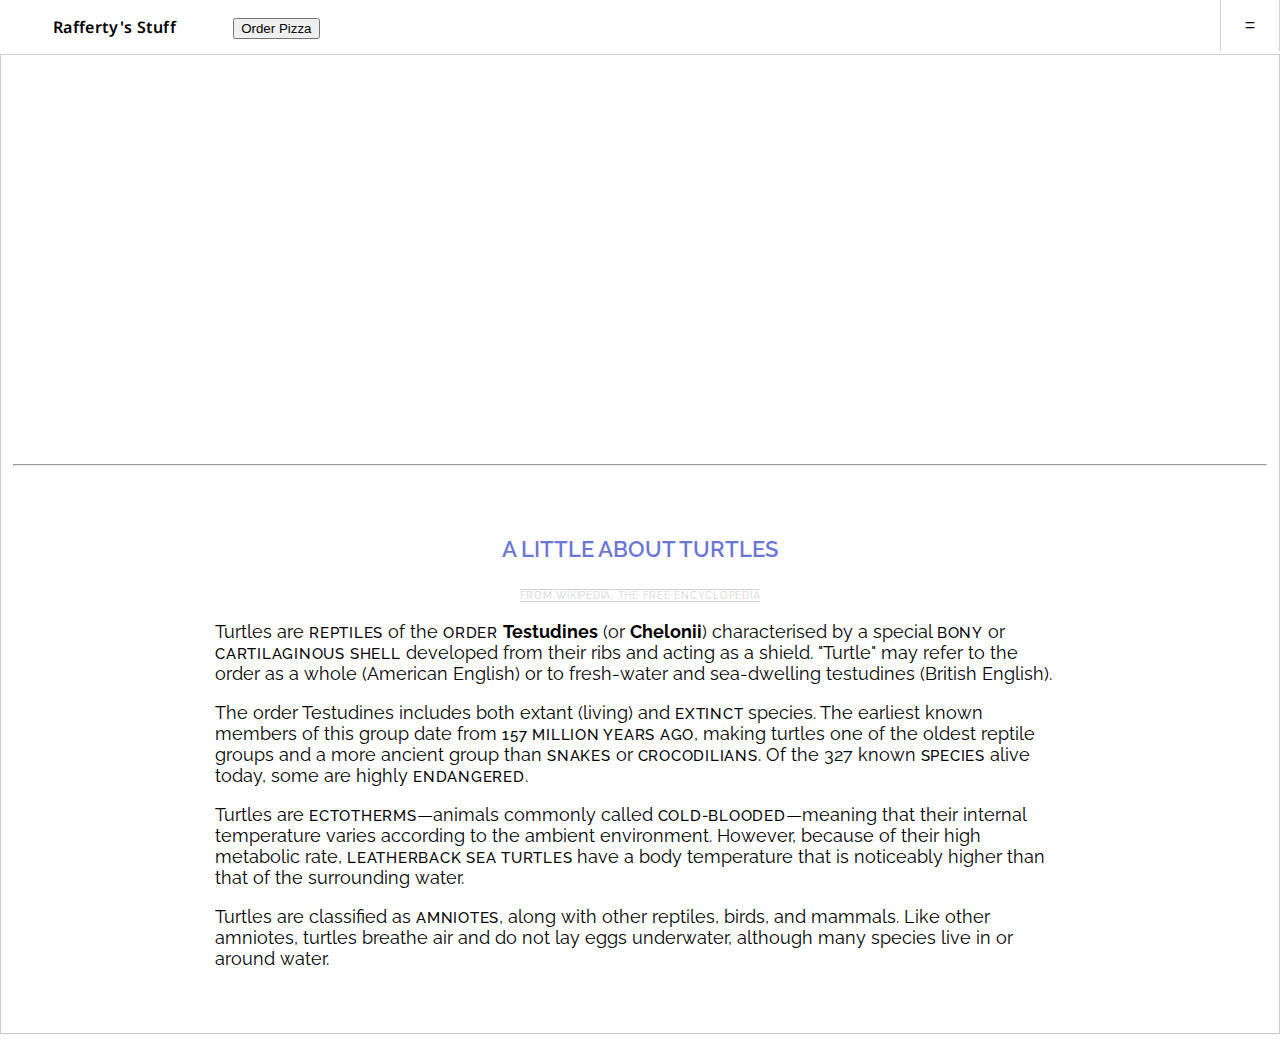
==== commit 7048ca2e: "separate pizza button" ====
--- a/index.html
+++ b/index.html
@@ -16,11 +16,11 @@
             <button class="dropbtn">=</button>
             <div class="dropdown-content">
             <button class="tablinks" onclick="openTab(event, 'Turtle')"  id="defaultOpen">Turtles</button>
-            <input type="button" onclick="window.location.href='./pizza/menu.html'" value="Order Pizza"/>
             <button class="tablinks" onclick="openTab(event, 'About')">About Me</button>
             <button class="tablinks" onclick="openTab(event, 'RandomStuff')">Random Stuff</button>
             </div>
         </div>
+        <input title="A surprise awaits..." type="button" onclick="window.location.href='./pizza/menu.html'" value="Order Pizza"/>
     </div>    
 
     <div id="Turtle" class="tabcontent"> 
@@ -114,9 +114,11 @@
             tablinks = document.getElementsByClassName("tablinks");
             for (i = 0; i < tablinks.length; i++) {
                 tablinks[i].className = tablinks[i].className.replace(" active", "");
+                tablinks[i].removeAttribute("id")
             }
             document.getElementById(tabName).style.display = "block";
             evt.currentTarget.className += " active";
+            evt.currentTarget.setAttribute("id", "hidden");
         }
         //gets the current date and displays it at the bottom of the page
         function getDate() {
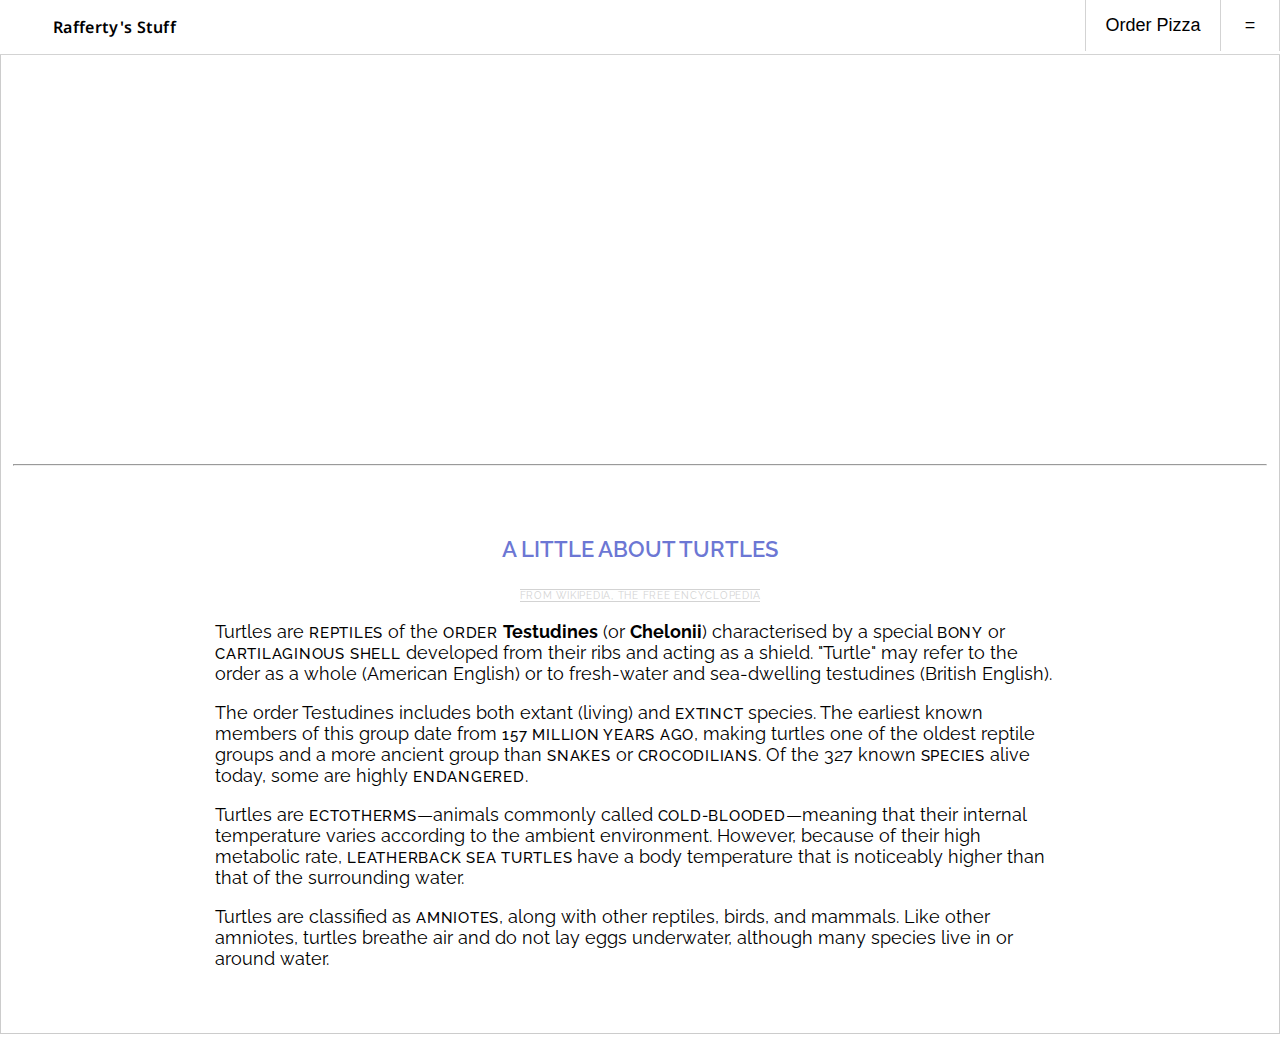
==== commit dd152ec5: "fix grammar" ====
--- a/index.html
+++ b/index.html
@@ -75,7 +75,7 @@
         <h3><a href="https://codehs.com/share/RLx1Xva4P4k5N9Qt8TGK">Watch Karel paint a picture!<br>(You should probably set it to full speed)</a></h3>
         <img onmouseover="bigImg(this)" onmouseout="normalImg(this)" src="http://bestanimations.com/Animals/Reptiles/turtles/cute-turtle-animated-gif-14.gif" height=176px width=300px>
         <p>Hover over the image!</p>
-        <p id="japanese">日本語を使ってみて</p>
+        <p id="japanese">日本語を使おうとして</p>
         <p id="chinese">你好，傅含！</p>
         </div>
     
@@ -120,36 +120,7 @@
             evt.currentTarget.className += " active";
             evt.currentTarget.setAttribute("id", "hidden");
         }
-        //gets the current date and displays it at the bottom of the page
-        function getDate() {
-            let today = new Date();
-            let year = today.getFullYear();
-            let month = today.getMonth();
-            let date = today.getDate();
-            let day = today.getDay();
-            let hours = today.getHours();
-            let minutes = today.getMinutes();
-            let seconds = today.getSeconds();
-            let ampm;
-            if (hours <= 12) {
-                ampm = 'AM';
-            } else if (hours > 12) {
-                ampm = 'PM';
-            }
-            if (hours > 12) {
-                hours = hours - 12;
-            }
-            if (minutes < 10) {
-                minutes = '0'+minutes.toString();
-            }
-            if (seconds < 10) {
-                seconds = '0'+seconds.toString();
-            }
-            let daylist = ['Sunday', 'Monday', 'Tuesday', 'Wednesday', 'Thursday', 'Friday', 'Saturday'];
-            let monthlist = ['January', 'February', 'March', 'April', 'May', 'June', 'July', 'August', 'September', 'October', 'November', 'December'];
-            document.getElementById('date').innerHTML = `It is now ${hours}\:${minutes}\:${seconds} ${ampm} on ${daylist[day]}, ${monthlist[month]} ${date}, ${year}`;
-        }
-        setInterval(getDate, 1000);
     </script>
+    <script type="text/javascript" src="./javascript/timeanddate.js"></script>
 </body>
 </html>
--- a/style/style.css
+++ b/style/style.css
@@ -4,248 +4,267 @@
     padding: 0;
     overflow: scroll;
     overflow-x: hidden;
-  }
-  .navbar {
-      overflow: hidden;
-      background-color: #FFFFFF;
-      border-bottom: 1px solid LightGrey;
-      position: fixed;
-      top: 0;
-      width: 100%;
-      z-index: 2;
-  }
-  #pizza {
-      background-image: url("../images/pizza_icon.png");
-      background-size: cover;
-      background-position: center center;
-      width: 40px;
-      height: 40px;
-      position: fixed;
-      display: inline-box;
-      left: 8px;
-      top: 8px;
-  }
-  .navbar p {
-      float: center;
-      text-align: center;
-      display: inline-block;
-      padding: 0 53px;
-      font-family: "Droid Sans", sans-serif;
-      font-weight: 600;
-      font-size: 16px;
-      color: black;
-      letter-spacing: 0.02em;
-  }
-  .dropdown {
-      float: right;
-      overflow: hidden;
-      display: inline-block;
-  }
-  .dropdown .dropbtn {
-      font-size: 18px;
-      font-weight: 400;
-      outline: none;
-      border: none;
-      border-left: 1px solid lightgrey;
-      border-right: 1px solid LightGrey;
-      color: #000000;
-      width: 60px;
-      height: 51px;
-      padding: 14px 16px;
-      background-color: inherit;
-  }
-  .dropdown:hover .dropbtn {
-      background-color: red;
-  }
-  .dropdown-content {
-      display: none;
-      position: fixed;
-      right: 0;
-      background-color: #f9f9f9;
-      min-width: 160px;
-      box-shadow: 0px 8px 16px 0px rgba(0,0,0,0.2);
-      z-index: 3;
-  }
-  .dropdown-content button, .dropdown-content input {
-      background-color: inherit;
-      color: black;
-      display: block;
-      float: none;
-      border: 1px solid LightGrey;
-      width: 100%;
-      text-align: right;
-      outline: none;
-      cursor: pointer;
-      padding: 14px 16px;
-      transition: 0.3s;
-      font-size: 17px;
-  }
-  .dropdown-content a {
-      text-decoration: none;
-      color: #000000;
-  }
-  .dropdown-content button:hover, .dropdown-content input:hover {
-      background-color: #ddd;
-  }
-  .dropdown:hover .dropdown-content {
-      display: block;
-  }
-  div.turtle_mainbody, div.about_mainbody {
-      margin: 0 auto;
-      padding: 40px;
-      min-width: 300px;
-      height: auto;
-      font-family: 'Raleway', sans-serif;
-  }
-  div.turtle_mainbody {
-      text-align: center;
-      max-width: 850px;
-  }
-  div.turtle_mainbody h3 {
-      color: #6c77d4;
-      text-transform: uppercase;
-      font-size: 22px;
-      font-weight: 600;
-      padding: 0px 10px;
-  }
-  div.turtle_mainbody p {
-      font-size: 18px;
-      text-align: left;
-  }
-  div.turtle_mainbody a {
-      color: #000000;
-      font-size: 15px;
-      font-weight: 500;
-      text-transform: uppercase;
-      text-decoration: none;
-      letter-spacing: 0.05em;
-  }
-  div.about_mainbody button {
-      border: none;
-      outline: none;
-      padding: none;
-      background-color: #ffffff;
-      font-size: 16px;
-      font-family: "Raleway", sans-serif;
-  }
-  #interests {
-      padding: none;
-      margin: none;
-      font-size: 10px;
-      font-weight: 400;
-  }
-  .computerparts, .videogames {
-      height: 40px;
-      width: 40px;
-      border: 1px solid LightGrey;
-      border-radius: 4px;
-      display: none;
-      object-fit: contain;
-  }
-  .vg-list, .bc-list {
-      cursor: pointer;
-  }
-  #computerparts-p {
-      padding: 0;
-      padding-top: 5px;
-      padding-bottom: 5px;
-      margin: 0;
-      display: none;
-      font-size: 12px;
-  }
-  .computerparts:hover {
-      background-color: #ccc;
-  }
-  .videogames:hover {
-      background-color: #ccc;
-  }
-  .byline {
-      border-bottom: 1px solid LightGrey;
-      border-top: 1px solid LightGrey;
-      color: LightGrey;
-      font-size: 10px;
-      font-weight: 400;
-  }
-  #RandomStuff h3, #RandomStuff p {
-      font-family: "Raleway", sans-serif;
-  }
-  #RandomStuff a {
-      color: blue;
-      text-decoration: none;
-  }
-  #RandomStuff a:hover {
-      color: red;
-  }
-  #japanese {
-      font-family: "ヒラギノ角ゴ Pro W3", "Hiragino Kaku Gothic Pro", sans-serif;
-      font-weight: 800;
-      letter-spacing: 0em;
-  }
-  #chinese {
-      font-family: "Microsoft JhengHei UI","Microsoft JhengHei",Pmingliu,"Segoe UI","Segoe UI Web Regular","Segoe UI Symbol","Helvetica Neue","BBAlpha Sans","S60 Sans",Arial,sans-serif;
-      font-weight: 800;
-  }
-  #banner {
-      background-image: url("../images/Baby_turtle.jpg");
-      /*background-image: url("https://static1.squarespace.com/static/5486159de4b074841b303621/t/5913a4de6a49634ba5568356/1494459632534/");*/
-      background-size: cover;
-      background-position: center center;
-      height: 450px;
-      width: 100%;
-  }
-  #banner .content h1 {
-      color: #ffffff;
-      font-size: 50px;
-      border: 3px dotted white;
-      font-family: "Raleway", sans-serif;
-      text-align: center;
-      position: relative;
-      top: 100px;
-      width: auto;
-      min-width: 350px;
-      max-width: 450px;
-      margin: 0 auto;
-  }
-  #date {
-      font-family: 'Raleway', sans-serif;
-      margin: 5px 0 5px 5px;
-      color: #615652;
-      font-size: 16px;
-      font-weight: 400;
-  }
-  .tabcontent {
-      display: none;
-      padding: 6px 12px;
-      border: 1px solid #ccc;
-      border-top: none;
-      -webkit-animation: fadeEffect 1s;
-      animation: fadeEffect 1s; 
-  }
-  @-webkit-keyframes fadeEffect {
-      from {opacity: 0.2;}
-      to {opacity: 1;}
-  }
-  @keyframes fadeEffect {
-      from {opacity: 0.2;}
-      to {opacity: 1;}
-  }
-  ::-webkit-scrollbar {
-      width: 8px;
-      background: transparent;
-      padding: none;
-      margin: none;
-  }
-  ::-webkit-scrollbar-thumb {
-      background: LightGrey;
-      opacity: 60%;
-  }
-  #banner .content h1, .navbar p {
-      -webkit-touch-callout: none;
-      -webkit-user-select: none;
-      -khtml-user-select: none;
-      -moz-user-select: none;
-      -ms-user-select: none;
-      user-select: none;
-      cursor:default;
-  }
-  +}
+.navbar {
+    overflow: hidden;
+    background-color: #FFFFFF;
+    border-bottom: 1px solid LightGrey;
+    position: fixed;
+    top: 0;
+    width: 100%;
+    z-index: 2;
+}
+#pizza {
+    background-image: url("../images/pizza_icon.png");
+    background-size: cover;
+    background-position: center center;
+    width: 40px;
+    height: 40px;
+    position: fixed;
+    display: inline-box;
+    left: 8px;
+    top: 8px;
+}
+.navbar p {
+    float: center;
+    text-align: center;
+    display: inline-block;
+    padding: 0 53px;
+    font-family: "Droid Sans", sans-serif;
+    font-weight: 600;
+    font-size: 16px;
+    color: black;
+    letter-spacing: 0.02em;
+}
+.navbar input {
+    float: right;
+    font-size: 18px;
+    font-weight: 400;
+    outline: none;
+    border: none;
+    border-left: 1px solid lightgrey;
+    color: #000000;
+    width: 135px;
+    height: 51px;
+    padding: 14px 16px;
+    background-color: inherit;
+    text-align: center;
+    position: relative;
+}
+.navbar input:hover {
+    color: red;
+    cursor: pointer;
+}
+.dropdown {
+  float: right;
+  overflow: hidden;
+  display: inline-block;
+}
+.dropdown .dropbtn {
+  font-size: 18px;
+  font-weight: 400;
+  outline: none;
+  border: none;
+  border-left: 1px solid lightgrey;
+  border-right: 1px solid LightGrey;
+  color: #000000;
+  width: 60px;
+  height: 51px;
+  padding: 14px 16px;
+  background-color: inherit;
+}
+.dropdown:hover .dropbtn {
+  background-color: red;
+}
+.dropdown-content {
+  display: none;
+  position: fixed;
+  right: 0;
+  background-color: #f9f9f9;
+  min-width: 160px;
+  box-shadow: 0px 8px 16px 0px rgba(0,0,0,0.2);
+  z-index: 3;
+}
+.dropdown-content button, .dropdown-content input {
+  background-color: inherit;
+  color: black;
+  display: block;
+  float: none;
+  border: 1px solid LightGrey;
+  width: 100%;
+  text-align: right;
+  outline: none;
+  cursor: pointer;
+  padding: 14px 16px;
+  transition: 0.3s;
+  font-size: 17px;
+}
+.dropdown-content a {
+  text-decoration: none;
+  color: #000000;
+}
+.dropdown-content button:hover, .dropdown-content input:hover {
+  background-color: #ddd;
+}
+.dropdown-content input:hover {
+  color: red;
+}
+.dropdown:hover .dropdown-content {
+  display: block;
+}
+div.turtle_mainbody, div.about_mainbody {
+  margin: 0 auto;
+  padding: 40px;
+  min-width: 300px;
+  height: auto;
+  font-family: 'Raleway', sans-serif;
+}
+div.turtle_mainbody {
+  text-align: center;
+  max-width: 850px;
+}
+div.turtle_mainbody h3 {
+  color: #6c77d4;
+  text-transform: uppercase;
+  font-size: 22px;
+  font-weight: 600;
+  padding: 0px 10px;
+}
+div.turtle_mainbody p {
+  font-size: 18px;
+  text-align: left;
+}
+div.turtle_mainbody a {
+  color: #000000;
+  font-size: 15px;
+  font-weight: 500;
+  text-transform: uppercase;
+  text-decoration: none;
+  letter-spacing: 0.05em;
+}
+div.about_mainbody button {
+  border: none;
+  outline: none;
+  padding: none;
+  background-color: #ffffff;
+  font-size: 16px;
+  font-family: "Raleway", sans-serif;
+}
+#interests {
+  padding: none;
+  margin: none;
+  font-size: 10px;
+  font-weight: 400;
+}
+.computerparts, .videogames {
+  height: 40px;
+  width: 40px;
+  border: 1px solid LightGrey;
+  border-radius: 4px;
+  display: none;
+  object-fit: contain;
+}
+.vg-list, .bc-list {
+  cursor: pointer;
+}
+#computerparts-p {
+  padding: 0;
+  padding-top: 5px;
+  padding-bottom: 5px;
+  margin: 0;
+  display: none;
+  font-size: 12px;
+}
+.computerparts:hover {
+  background-color: #ccc;
+}
+.videogames:hover {
+  background-color: #ccc;
+}
+.byline {
+  border-bottom: 1px solid LightGrey;
+  border-top: 1px solid LightGrey;
+  color: LightGrey;
+  font-size: 10px;
+  font-weight: 400;
+}
+#RandomStuff h3, #RandomStuff p {
+  font-family: "Raleway", sans-serif;
+}
+#RandomStuff a {
+  color: blue;
+  text-decoration: none;
+}
+#RandomStuff a:hover {
+  color: red;
+}
+#japanese {
+  font-family: "ヒラギノ角ゴ Pro W3", "Hiragino Kaku Gothic Pro", sans-serif;
+  font-weight: 800;
+  letter-spacing: 0em;
+}
+#chinese {
+  font-family: "Microsoft JhengHei UI","Microsoft JhengHei",Pmingliu,"Segoe UI","Segoe UI Web Regular","Segoe UI Symbol","Helvetica Neue","BBAlpha Sans","S60 Sans",Arial,sans-serif;
+  font-weight: 800;
+}
+#banner {
+  background-image: url("../images/Baby_turtle.jpg");
+  /*background-image: url("https://static1.squarespace.com/static/5486159de4b074841b303621/t/5913a4de6a49634ba5568356/1494459632534/");*/
+  background-size: cover;
+  background-position: center center;
+  height: 450px;
+  width: 100%;
+}
+#banner .content h1 {
+  color: #ffffff;
+  font-size: 50px;
+  border: 3px dotted white;
+  font-family: "Raleway", sans-serif;
+  text-align: center;
+  position: relative;
+  top: 100px;
+  width: auto;
+  min-width: 350px;
+  max-width: 450px;
+  margin: 0 auto;
+}
+#date {
+  font-family: 'Raleway', sans-serif;
+  margin: 5px 0 5px 5px;
+  color: #615652;
+  font-size: 16px;
+  font-weight: 400;
+}
+.tabcontent {
+  display: none;
+  padding: 6px 12px;
+  border: 1px solid #ccc;
+  border-top: none;
+  -webkit-animation: fadeEffect 1s;
+  animation: fadeEffect 1s; 
+}
+@-webkit-keyframes fadeEffect {
+  from {opacity: 0.2;}
+  to {opacity: 1;}
+}
+@keyframes fadeEffect {
+  from {opacity: 0.2;}
+  to {opacity: 1;}
+}
+::-webkit-scrollbar {
+  width: 8px;
+  background: transparent;
+}
+::-webkit-scrollbar-thumb {
+  background: LightGrey;
+}
+#banner .content h1, .navbar p, #hidden {
+  -webkit-touch-callout: none;
+  -webkit-user-select: none;
+  -khtml-user-select: none;
+  -moz-user-select: none;
+  -ms-user-select: none;
+  user-select: none;
+  cursor:default;
+}
+
